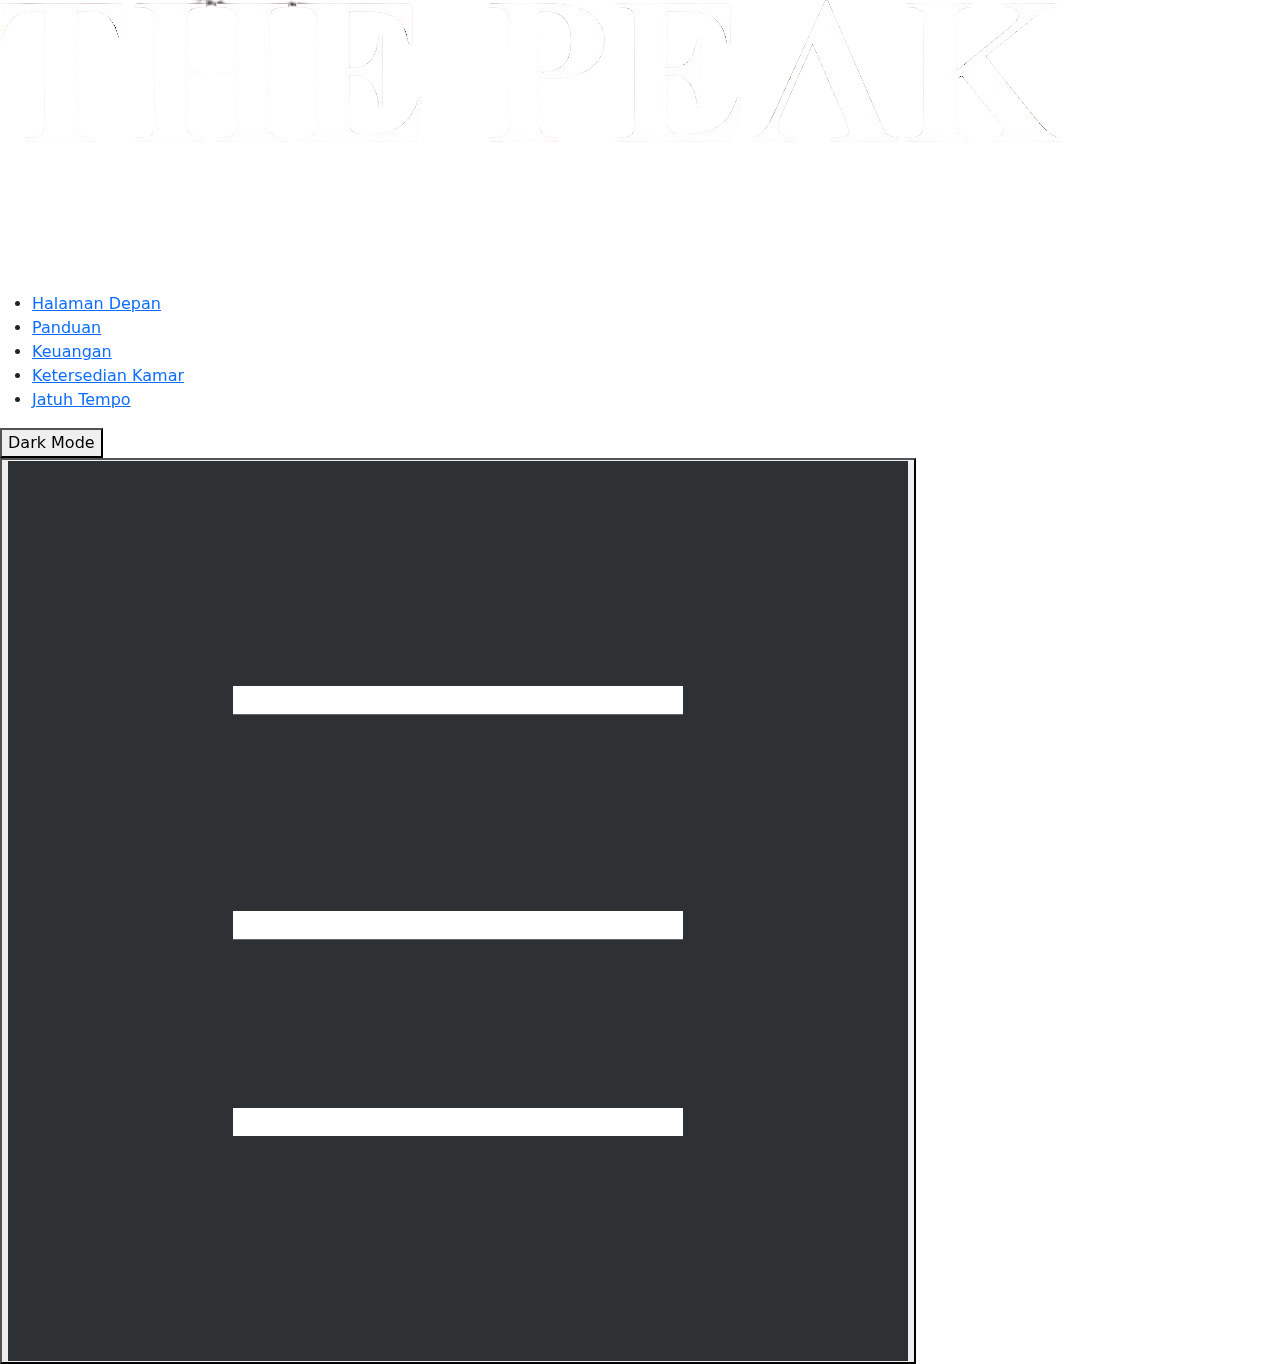
==== panduan.html @ 38d61aaa "add necesarry files." ====
<html lang="en">
<head>
  <meta charset="UTF-8">
  <meta name="viewport" content="width=device-width, initial-scale=1.0">
  <link href="https://cdn.jsdelivr.net/npm/bootstrap@5.3.3/dist/css/bootstrap.min.css" rel="stylesheet" integrity="sha384-QWTKZyjpPEjISv5WaRU9OFeRpok6YctnYmDr5pNlyT2bRjXh0JMhjY6hW+ALEwIH" crossorigin="anonymous">
  <link rel="stylesheet" href="ThePeakBali.css">
  <link rel="stylesheet" href="styleBehaviours.css">
  <script src="ThePeakBali.js" defer></script>
  <title>The Peak Bali</title>
</head>
<body>
  <nav class="navigation">
    <div class="navigation-layout">
      <div class="navigation-container-1">
        <a href="/" class="navigation-brand">
            <img class="" src="logo/thepeak-night.png" alt="THE PEAK" title="THE PEAK">
            <img class="invisible" src="logo/thepeak-light.png" alt="THE PEAK" title="THE PEAK">
        </a>
        <ul class="navigation-list">
          <li class="navigation-item"><a href="index.html">Halaman Depan</a></li>
          <li class="navigation-item navigation-btn-active"><a href="">Panduan</a></li>
          <li class="navigation-item"><a href="">Keuangan</a></li>
          <li class="navigation-item"><a href="">Ketersedian Kamar</a></li>
          <li class="navigation-item"><a href="">Jatuh Tempo</a></li>
        </ul>
      </div>
      <div class="navigation-container-2">
        <button class="navigation-theme-mode">Dark Mode</button>
      </div>
      <div class="navigation-container-3">
        <button class="navigation-button-toggle">
          <svg width="100%" height="100%" viewBox="0 0 32 32">
            <use href="resources/menu-logo/3-horizontal-lines.svg#icon"></use>
          </svg>
        </button>
      </div>
    </div>
  </nav>
  <main>
    
  </main>
  <footer>
    
  </footer>
</body>
</html>
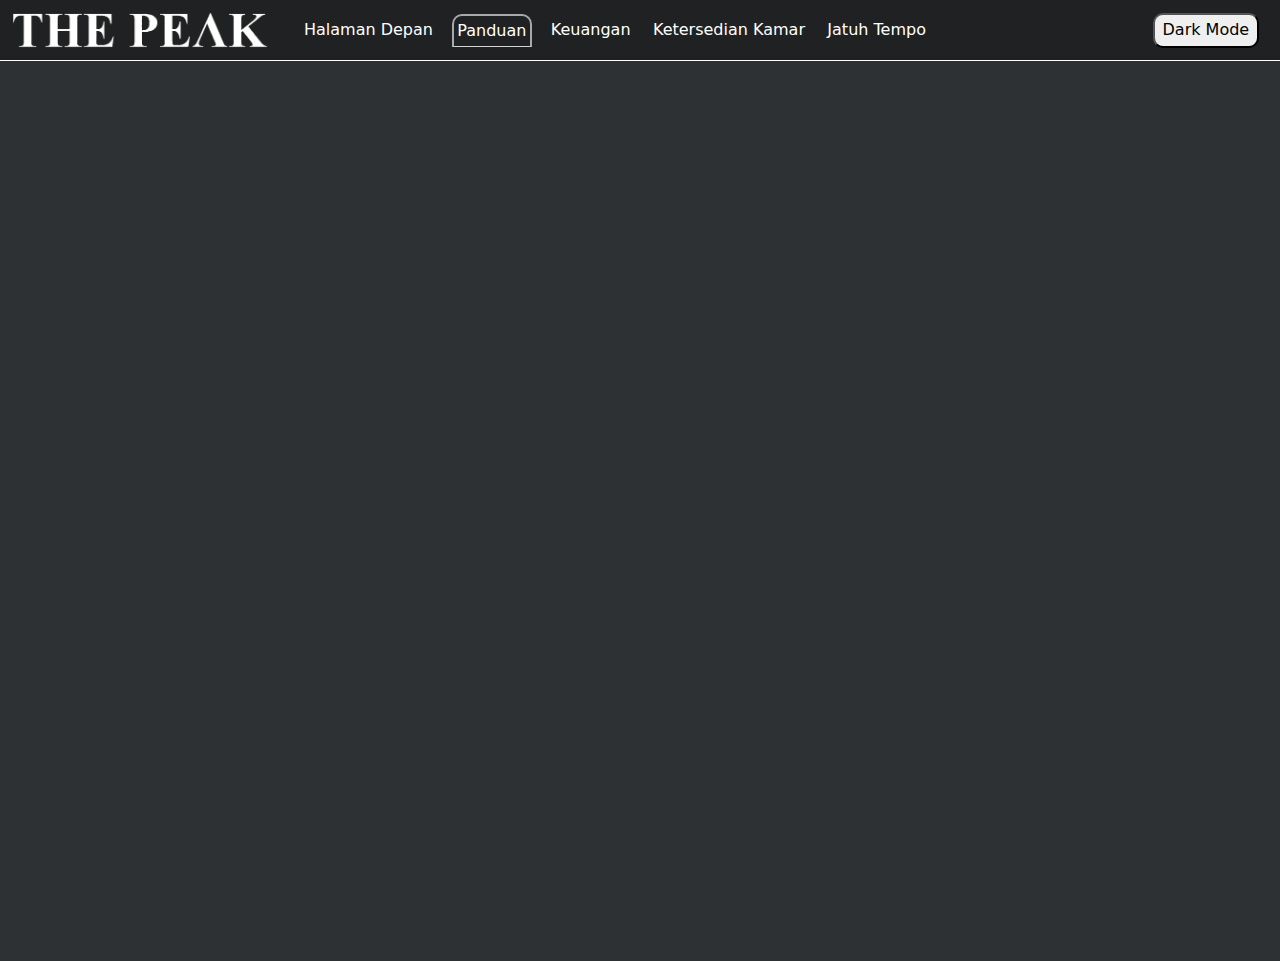
==== commit 661cb66d: "fix a bug in panduan.html" ====
--- a/panduan.html
+++ b/panduan.html
@@ -3,9 +3,9 @@
   <meta charset="UTF-8">
   <meta name="viewport" content="width=device-width, initial-scale=1.0">
   <link href="https://cdn.jsdelivr.net/npm/bootstrap@5.3.3/dist/css/bootstrap.min.css" rel="stylesheet" integrity="sha384-QWTKZyjpPEjISv5WaRU9OFeRpok6YctnYmDr5pNlyT2bRjXh0JMhjY6hW+ALEwIH" crossorigin="anonymous">
-  <link rel="stylesheet" href="ThePeakBali.css">
-  <link rel="stylesheet" href="styleBehaviours.css">
-  <script src="ThePeakBali.js" defer></script>
+  <link rel="stylesheet" href="css/ThePeakBali.css">
+  <link rel="stylesheet" href="css/styleBehaviours.css">
+  <script src="javascript/ThePeakBali.js" defer></script>
   <title>The Peak Bali</title>
 </head>
 <body>
--- a/css/ThePeakBali.css
+++ b/css/ThePeakBali.css
@@ -0,0 +1,127 @@
+main {
+  padding: 0px;
+  margin: 0px;
+  background-color: #2E3133;
+  height: 100vh;
+}
+
+.navigation {
+  background-color: #1F2122;
+  border-bottom: 1px solid white;
+  width: 100%;
+  padding: 1%;
+  margin: 0px;
+}
+
+.navigation-layout {
+  display: grid;
+  grid-template-rows: 1fr;
+  grid-template-columns: repeat(5, 1fr);
+  margin: 0px;
+  padding: 0px;
+}
+
+.navigation-container-1 {
+  display: flex;
+  grid-column-start: 1;
+  grid-column-end: 3;
+  margin: 0px;
+  padding: 0px;
+}
+
+.navigation-brand {
+  display: inline-flex;
+  align-items: center;
+}
+ 
+.navigation-brand img {
+  width: 16rem;
+}
+
+@media (max-width: 991.98px) { 
+  .navigation-brand img {
+    width: 13rem;
+  }
+}
+
+.navigation-list {
+  display: inline-flex;
+  list-style-type: none;
+  align-items: center;
+  margin: 0px;
+  padding: 0px;
+  gap: 1rem;
+  margin-left: 2rem;
+}
+
+.navigation-item {
+  padding: 0.2rem;
+  margin: 0px;
+  min-width: max-content;
+  text-align: center;
+  transition: all 250ms ease-in-out 10ms;
+}
+
+.navigation-item:hover {
+  border: 2px solid darkgray;
+  border-radius: 10px 10px 1px 1px;
+  border-bottom: 1px solid lightgray;
+}
+
+.navigation-item a {
+  color: white;
+  text-decoration: none;
+  margin: 0px;
+  padding: 0px;
+}
+
+@media (max-width: 991.98px) { 
+  .navigation-list {
+    display: none;
+  }
+}
+
+.navigation-container-2 {
+  display: flex;
+  justify-content: end;
+  grid-column-start: -1;
+  grid-column-end: -2;
+  margin: 0px;
+  padding: 0px;
+}
+
+button {
+  width: 5rem;
+  border-radius: 10px 10px 10px 10px;
+  padding: 0.1rem 0.5rem 0.1rem 0.5rem;
+  min-width: max-content;
+  margin: 0px;
+}
+
+.navigation-container-3 {
+  display: flex;
+  align-items: center;
+  grid-column-start: -1;
+  grid-column-end: span 1;
+  margin: 0px 0px 0px 0.5rem;
+  padding: 0px;
+}
+
+.navigation-button-toggle {
+  display: none;
+  width: 2.5rem;
+  height: 2.5rem;
+  background-color: #2E3133;
+  padding: 0px;
+  position: relative;
+}
+
+@media (max-width: 991.98px) { 
+  .navigation-button-toggle {
+    display: inline-block;
+  }
+}
+
+.navigation-button-toggle svg {
+  border-radius: 10px 10px 10px 10px;
+}--- a/css/styleBehaviours.css
+++ b/css/styleBehaviours.css
@@ -0,0 +1,34 @@
+/* Navigation's collapse */
+.navigation-collapse {
+  display: flex;
+  flex-direction: column;
+  margin-top: 1rem;
+  position: absolute;
+  top: -50%;
+  left: 50%;
+  scale: 0%;
+  z-index: 10;
+  background-color: #1f212289;
+  border: 1px solid gray;
+  border-radius: 10px 0px 10px 10px;
+  padding: 0.5rem;
+  transition: all 250ms ease-in-out;
+}
+
+.collapse-show {
+  top: 2em;
+  left: -10em;
+  visibility: visible;
+  scale: 100%;
+}
+
+.navigation-btn-active {
+  border: 2px solid darkgray;
+  border-radius: 10px 10px 1px 1px;
+  border-bottom: 1px solid lightgray;
+}
+
+.invisible {
+  display: none;
+  position: absolute;
+}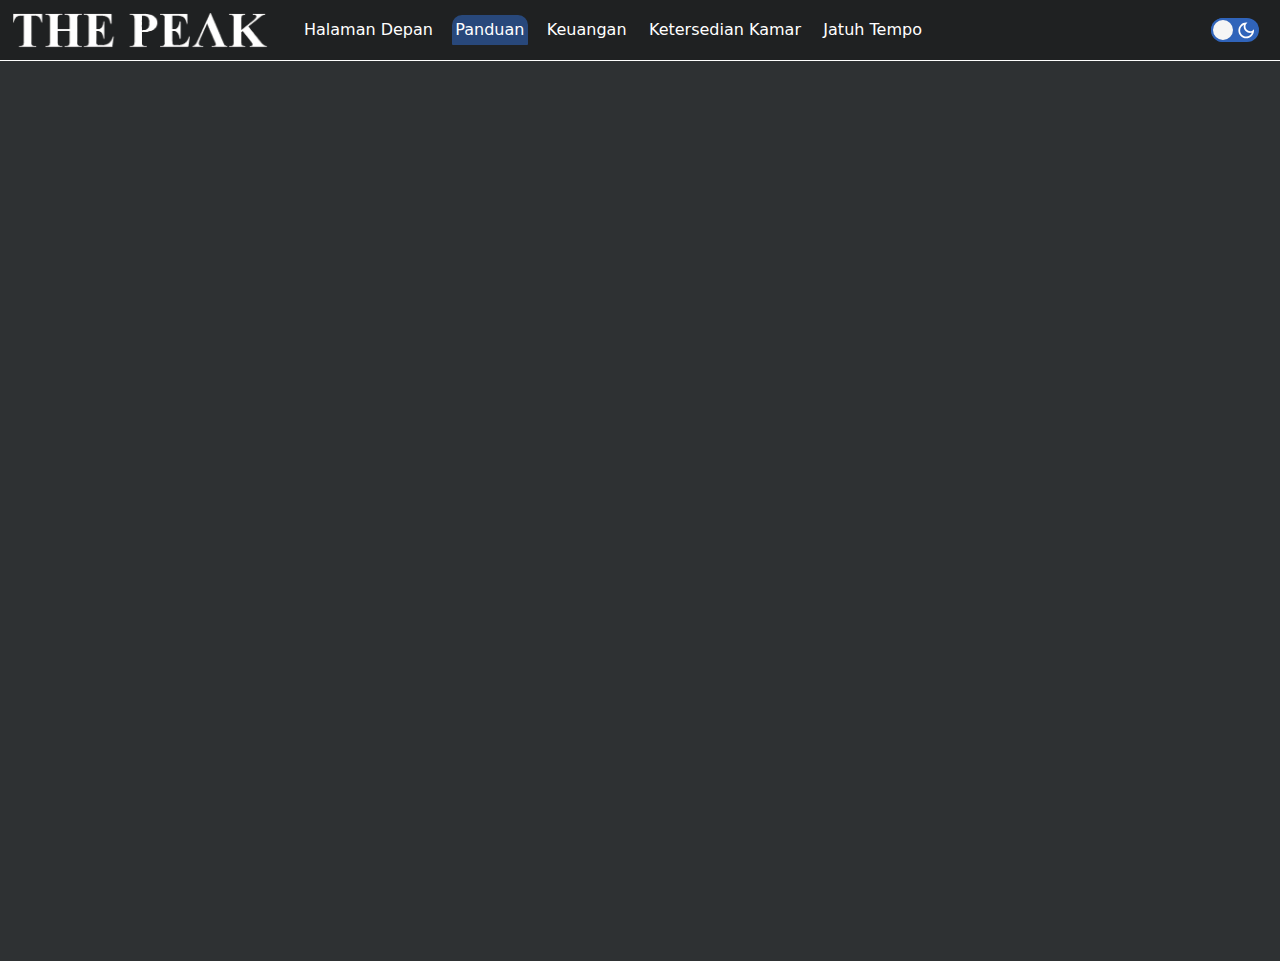
==== commit f301c728: "adding light mode and refactoring sidebar" ====
--- a/panduan.html
+++ b/panduan.html
@@ -2,22 +2,25 @@
 <head>
   <meta charset="UTF-8">
   <meta name="viewport" content="width=device-width, initial-scale=1.0">
+  <meta http-equiv='cache-control' content='no-cache'> 
+  <meta http-equiv='expires' content='0'> 
+  <meta http-equiv='pragma' content='no-cache'>
   <link href="https://cdn.jsdelivr.net/npm/bootstrap@5.3.3/dist/css/bootstrap.min.css" rel="stylesheet" integrity="sha384-QWTKZyjpPEjISv5WaRU9OFeRpok6YctnYmDr5pNlyT2bRjXh0JMhjY6hW+ALEwIH" crossorigin="anonymous">
   <link rel="stylesheet" href="css/ThePeakBali.css">
   <link rel="stylesheet" href="css/styleBehaviours.css">
   <script src="javascript/ThePeakBali.js" defer></script>
   <title>The Peak Bali</title>
 </head>
-<body>
+<body class="light-mode">
   <nav class="navigation">
     <div class="navigation-layout">
       <div class="navigation-container-1">
         <a href="/" class="navigation-brand">
-            <img class="" src="logo/thepeak-night.png" alt="THE PEAK" title="THE PEAK">
-            <img class="invisible" src="logo/thepeak-light.png" alt="THE PEAK" title="THE PEAK">
+            <img src="logo/thepeak-night.png" alt="THE PEAK" title="THE PEAK">
+            <img src="logo/thepeak-light.png" alt="THE PEAK" title="THE PEAK">
         </a>
         <ul class="navigation-list">
-          <li class="navigation-item"><a href="index.html">Halaman Depan</a></li>
+          <li class="navigation-item"><a href="/">Halaman Depan</a></li>
           <li class="navigation-item navigation-btn-active"><a href="">Panduan</a></li>
           <li class="navigation-item"><a href="">Keuangan</a></li>
           <li class="navigation-item"><a href="">Ketersedian Kamar</a></li>
@@ -25,7 +28,15 @@
         </ul>
       </div>
       <div class="navigation-container-2">
-        <button class="navigation-theme-mode">Dark Mode</button>
+        <div class="navigation-theme-mode">
+          <div class="navigation-theme-button"></div>
+          <svg width="100%" height="100%" viewBox="0 0 32 32">
+            <use href="resources/theme-toggler/light.svg#icon"></use>
+          </svg>
+          <svg width="100%" height="100%" viewBox="0 0 32 32">
+            <use href="resources/theme-toggler/dark.svg#icon"></use>
+          </svg>
+        </div>
       </div>
       <div class="navigation-container-3">
         <button class="navigation-button-toggle">
--- a/css/ThePeakBali.css
+++ b/css/ThePeakBali.css
@@ -1,16 +1,61 @@
+:root {
+  /* Transition */
+  --transition-theme-mode: none;
+  --transition-theme-button: none;
+
+  /* Main Style */
+  --main-background-color: #2E3133;
+  --navigation-background-color: #1F2122;
+  --navigation-border-bottom-color: white;
+  --dark-brand-visibility: inline-block;
+  --light-brand-visibility: none;
+  --navigation-item-background-color-active: #3065ba96; 
+  --navigation-item-color: white;
+  --navigation-theme-mode-background-color: #3064BA;
+
+  /* Behaviours Style */
+  --navigation-collapse-background-color: #1f212289;
+  --navigation-collapse-border-color: gray;
+}
+
+[data-theme="light"] {
+
+
+  /* Main Style */
+  --main-background-color: whitesmoke;
+  --navigation-background-color: white;
+  --navigation-border-bottom-color: rgb(41, 41, 41);
+  --dark-brand-visibility: none;
+  --light-brand-visibility: inline-block; 
+  --navigation-item-background-color-active: #ba67308b;
+  --navigation-item-color: black;
+  --navigation-theme-mode-background-color: #ba67308b;
+  
+  /* Behaviours Style */
+  --navigation-collapse-background-color: rgba(239, 231, 216, 0.537);
+}
+
 main {
   padding: 0px;
   margin: 0px;
-  background-color: #2E3133;
+  background-color: var(--main-background-color);
+  transition: var(--transition-theme-mode);
   height: 100vh;
 }
 
 .navigation {
-  background-color: #1F2122;
-  border-bottom: 1px solid white;
+  background-color: var(--navigation-background-color);
+  border-bottom: 1px solid var(--navigation-border-bottom-color);
+  transition: var(--transition-theme-mode);
   width: 100%;
   padding: 1%;
   margin: 0px;
+}
+
+@media (max-width: 991.98px) { 
+  .navigation {
+    padding: 2% 2% 1% 2%;
+  }
 }
 
 .navigation-layout {
@@ -38,9 +83,16 @@
   width: 16rem;
 }
 
+.navigation-brand img[src*="light"] {
+  display: var(--light-brand-visibility);
+}
+.navigation-brand img[src*="night"] {
+  display: var(--dark-brand-visibility);
+}
+
 @media (max-width: 991.98px) { 
   .navigation-brand img {
-    width: 13rem;
+    width: 10rem;
   }
 }
 
@@ -59,17 +111,23 @@
   margin: 0px;
   min-width: max-content;
   text-align: center;
-  transition: all 250ms ease-in-out 10ms;
+  transition: border-radius 500ms ease-out,
+              var(--transition-theme-mode);
 }
 
 .navigation-item:hover {
-  border: 2px solid darkgray;
   border-radius: 10px 10px 1px 1px;
-  border-bottom: 1px solid lightgray;
+  background-color: var(--navigation-item-background-color-active);
+}
+
+.navigation-btn-active {
+  border-radius: 10px 10px 1px 1px;
+  background-color: var(--navigation-item-background-color-active);
 }
 
 .navigation-item a {
-  color: white;
+  transition: var(--transition-theme-mode);
+  color: var(--navigation-item-color);
   text-decoration: none;
   margin: 0px;
   padding: 0px;
@@ -88,14 +146,31 @@
   grid-column-end: -2;
   margin: 0px;
   padding: 0px;
-}
-
-button {
-  width: 5rem;
-  border-radius: 10px 10px 10px 10px;
-  padding: 0.1rem 0.5rem 0.1rem 0.5rem;
-  min-width: max-content;
-  margin: 0px;
+  align-items: center;
+}
+
+.navigation-theme-mode {
+  display: flex;
+  position: relative;
+  width: 3rem;
+  height: 1.5rem;
+  border-radius: 999px;
+  transition: var(--transition-theme-mode);
+  background-color: var(--navigation-theme-mode-background-color);
+  padding: 0.1rem;
+  cursor: pointer;
+}
+
+.navigation-theme-button {
+  position: absolute;
+  width: 1.5em;
+  height: 1.5em;
+  border-radius: 50%;
+  background-color: #f5f5f5;
+  border: 2px solid var(--navigation-theme-mode-background-color);
+  transition: var(--transition-theme-button);
+  left: 0%;
+  bottom: 1%;
 }
 
 .navigation-container-3 {
@@ -109,11 +184,13 @@
 
 .navigation-button-toggle {
   display: none;
-  width: 2.5rem;
-  height: 2.5rem;
+  width: 2rem;
+  height: 2rem;
   background-color: #2E3133;
   padding: 0px;
   position: relative;
+  border-radius: 10px 10px 10px 10px;
+  z-index: 9;
 }
 
 @media (max-width: 991.98px) { 
--- a/css/styleBehaviours.css
+++ b/css/styleBehaviours.css
@@ -1,4 +1,7 @@
-/* Navigation's collapse */
+.toggle-theme-button {
+  left: 50%;
+}
+
 .navigation-collapse {
   display: flex;
   flex-direction: column;
@@ -8,24 +11,28 @@
   left: 50%;
   scale: 0%;
   z-index: 10;
-  background-color: #1f212289;
-  border: 1px solid gray;
+  background-color: var(--navigation-collapse-background-color);
+  border: 1px solid var(--navigation-collapse-border-color);
   border-radius: 10px 0px 10px 10px;
   padding: 0.5rem;
-  transition: all 250ms ease-in-out;
+  transition: top 250ms ease-in-out,
+              left 250ms ease-in-out,
+              visibility 250ms ease-in-out,
+              scale 250ms ease-in-out;
 }
 
 .collapse-show {
   top: 2em;
-  left: -10em;
+  left: -11em;
   visibility: visible;
   scale: 100%;
 }
 
-.navigation-btn-active {
-  border: 2px solid darkgray;
-  border-radius: 10px 10px 1px 1px;
-  border-bottom: 1px solid lightgray;
+.navigation-way-to-close-sidebar {
+  width: 100%;
+  height: 100vh;
+  position: fixed;
+  z-index: 8;
 }
 
 .invisible {
